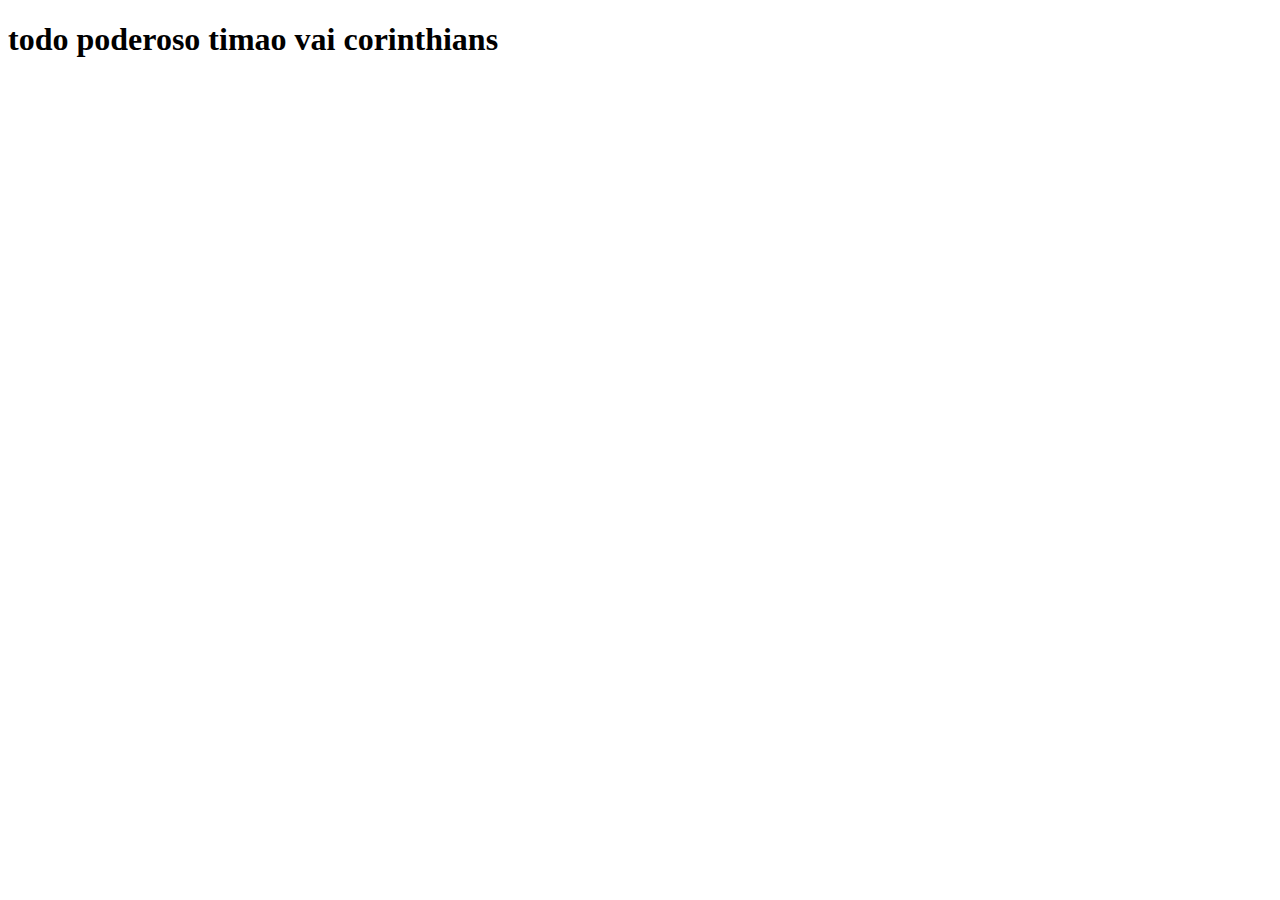
==== pages/home.html @ 0a1dcb31 "login e cadastro finalizado" ====
<!DOCTYPE html>
<html lang="pt-br">
<head>
    <meta charset="UTF-8">
    <meta name="viewport" content="width=device-width, initial-scale=1.0">
    <title>GIGA</title>
</head>
<body>
    <h1>todo poderoso timao vai corinthians</h1>
</body>
</html>
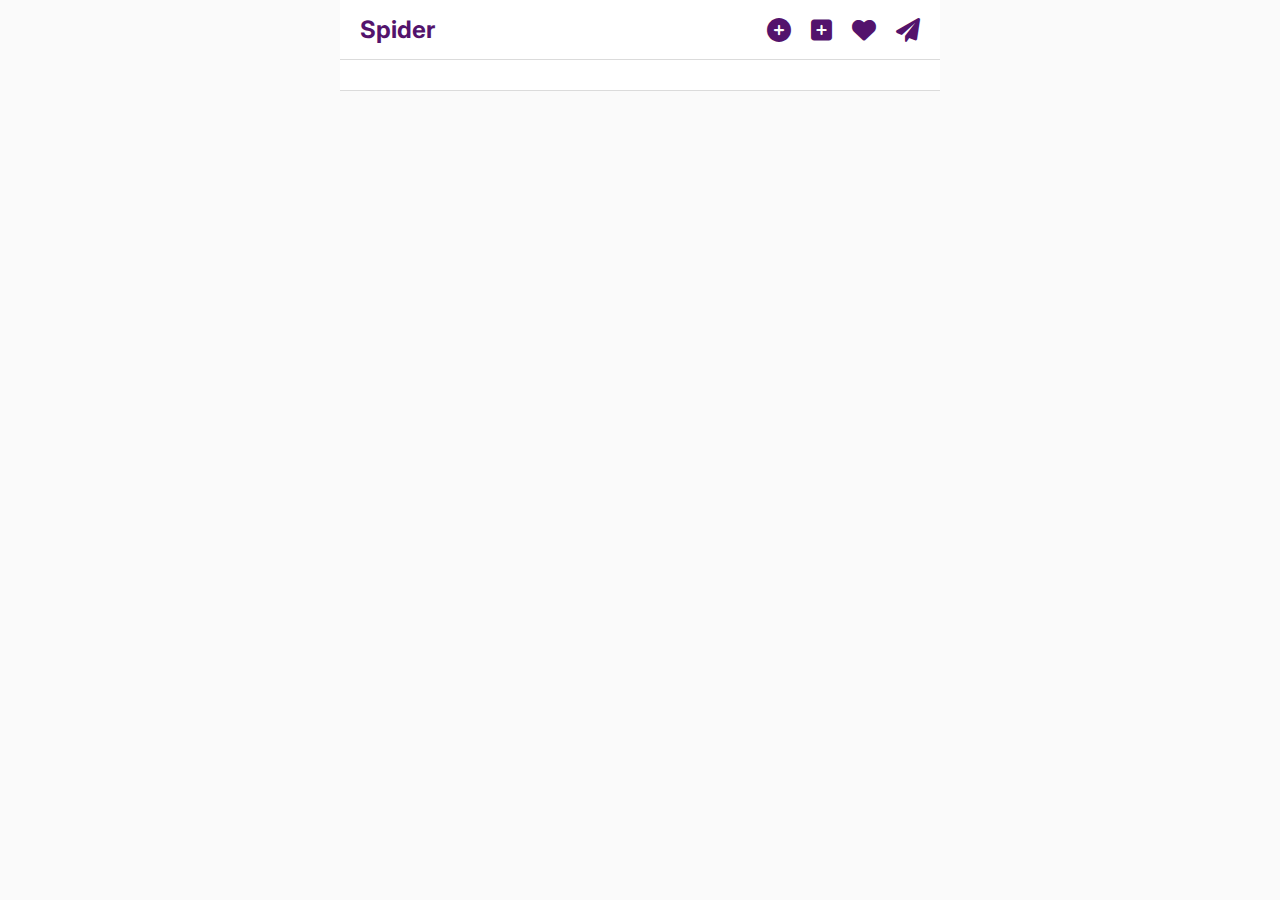
==== commit 76f7a6c6: "iniciando tela home" ====
--- a/pages/home.html
+++ b/pages/home.html
@@ -3,9 +3,62 @@
 <head>
     <meta charset="UTF-8">
     <meta name="viewport" content="width=device-width, initial-scale=1.0">
-    <title>GIGA</title>
+    <title>Home</title>
+    <link rel="stylesheet" href="../assets/css/home.css">
+    <link rel="stylesheet" href="https://fonts.googleapis.com/css2?family=Inter:wght@400;500;700&display=swap">
+    <link rel="stylesheet" href="https://cdnjs.cloudflare.com/ajax/libs/font-awesome/6.0.0-beta3/css/all.min.css">
+    <script src="../assets/js/home.js" defer></script>
 </head>
 <body>
-    <h1>todo poderoso timao vai corinthians</h1>
+    <div class="container">
+        <!-- Header -->
+        <header class="header">
+            <h1>Spider</h1>
+            <div class="header-icons">
+                <i class="fas fa-plus-square" id="newPostBtn"></i>
+                <i class="fas fa-heart"></i>
+                <i class="fas fa-paper-plane"></i>
+            </div>
+        </header>
+
+        <!-- Stories -->
+        <div class="stories-container" id="storiesContainer">
+            <div class="stories">
+                <!-- Stories serão carregados dinamicamente -->
+            </div>
+        </div>
+
+        <!-- Posts -->
+        <div class="posts-container" id="postsContainer">
+            <!-- Posts serão carregados dinamicamente -->
+        </div>
+
+        <!-- Modal para novo post -->
+        <div class="modal" id="postModal">
+            <div class="modal-content">
+                <span class="close">&times;</span>
+                <h2>Nova Publicação</h2>
+                <form id="postForm">
+                    <textarea id="postDesc" placeholder="Escreva uma legenda..." required></textarea>
+                    <input type="text" id="postLocation" placeholder="Localização (opcional)">
+                    <input type="file" id="postImage" accept="image/*" required>
+                    <button type="submit">Publicar</button>
+                </form>
+            </div>
+        </div>
+
+        <!-- Modal para novo story -->
+        <div class="modal" id="storyModal">
+            <div class="modal-content">
+                <span class="close">&times;</span>
+                <h2>Novo Story</h2>
+                <form id="storyForm">
+                    <textarea id="storyDesc" placeholder="Descrição (opcional)"></textarea>
+                    <input type="file" id="storyImage" accept="image/*" required>
+                    <button type="submit">Publicar Story</button>
+                </form>
+            </div>
+        </div>
+    </div>
 </body>
 </html>--- a/assets/css/home.css
+++ b/assets/css/home.css
@@ -0,0 +1,300 @@
+* {
+    margin: 0;
+    padding: 0;
+    box-sizing: border-box;
+    font-family: 'Inter', sans-serif;
+}
+
+body {
+    background-color: #fafafa;
+    color: #262626;
+}
+
+.container {
+    max-width: 600px;
+    margin: 0 auto;
+    padding-bottom: 60px;
+}
+
+.header {
+    display: flex;
+    justify-content: space-between;
+    align-items: center;
+    padding: 15px 20px;
+    border-bottom: 1px solid #dbdbdb;
+    position: sticky;
+    top: 0;
+    background-color: white;
+    z-index: 100;
+}
+
+.header h1 {
+    font-size: 24px;
+    font-weight: 700;
+    color: #53136C;
+}
+
+.header-icons {
+    display: flex;
+    gap: 20px;
+}
+
+.header-icons i {
+    font-size: 24px;
+    color: #53136C;
+    cursor: pointer;
+}
+
+.stories-container {
+    padding: 15px 0;
+    border-bottom: 1px solid #dbdbdb;
+    background-color: white;
+    margin-bottom: 20px;
+    position: relative;
+}
+
+.stories {
+    display: flex;
+    gap: 15px;
+    padding: 0 15px;
+    overflow-x: auto;
+    scrollbar-width: none; /* Para Firefox */
+    -ms-overflow-style: none; /* Para IE e Edge */
+}
+
+/* Esconde a barra de rolagem no Chrome, Safari e Opera */
+.stories::-webkit-scrollbar {
+    display: none;
+}
+
+/* Seta de navegação */
+.stories-nav {
+    position: absolute;
+    top: 50%;
+    transform: translateY(-50%);
+    width: 30px;
+    height: 30px;
+    background-color: white;
+    border-radius: 50%;
+    display: flex;
+    align-items: center;
+    justify-content: center;
+    box-shadow: 0 2px 5px rgba(0,0,0,0.2);
+    cursor: pointer;
+    z-index: 10;
+}
+
+.stories-nav.prev {
+    left: 5px;
+}
+
+.stories-nav.next {
+    right: 5px;
+}
+
+.stories-nav i {
+    color: #53136C;
+    font-size: 14px;
+}
+
+.story {
+    display: flex;
+    flex-direction: column;
+    align-items: center;
+    min-width: 70px;
+    cursor: pointer;
+}
+
+.story-avatar {
+    width: 66px;
+    height: 66px;
+    border-radius: 50%;
+    padding: 3px;
+    background: linear-gradient(45deg, #f09433, #e6683c, #dc2743, #cc2366, #bc1888);
+}
+
+.story-avatar img {
+    width: 100%;
+    height: 100%;
+    border-radius: 50%;
+    border: 2px solid white;
+    object-fit: cover;
+}
+
+.story-username {
+    font-size: 12px;
+    margin-top: 5px;
+    text-align: center;
+    max-width: 70px;
+    overflow: hidden;
+    text-overflow: ellipsis;
+    white-space: nowrap;
+}
+
+.post {
+    background-color: white;
+    border: 1px solid #dbdbdb;
+    border-radius: 8px;
+    margin-bottom: 20px;
+}
+
+.post-header {
+    display: flex;
+    justify-content: space-between;
+    align-items: center;
+    padding: 15px;
+}
+
+.post-user {
+    display: flex;
+    align-items: center;
+    gap: 10px;
+}
+
+.post-avatar {
+    width: 32px;
+    height: 32px;
+    border-radius: 50%;
+    object-fit: cover;
+}
+
+.post-username {
+    font-weight: 600;
+}
+
+.post-image {
+    width: 100%;
+    max-height: 600px;
+    object-fit: cover;
+}
+
+.post-actions {
+    display: flex;
+    justify-content: space-between;
+    padding: 10px 15px;
+}
+
+.post-actions i {
+    font-size: 24px;
+    margin-right: 15px;
+    cursor: pointer;
+}
+
+.post-likes {
+    font-weight: 600;
+    padding: 0 15px;
+    margin-bottom: 5px;
+}
+
+.post-caption {
+    padding: 0 15px;
+    margin-bottom: 5px;
+}
+
+.post-caption span {
+    font-weight: 600;
+    margin-right: 5px;
+}
+
+.post-comments {
+    padding: 0 15px;
+    color: #8e8e8e;
+    margin-bottom: 5px;
+    cursor: pointer;
+}
+
+.post-time {
+    padding: 0 15px 15px;
+    color: #8e8e8e;
+    font-size: 12px;
+    text-transform: uppercase;
+}
+
+.post-comment-form {
+    display: flex;
+    padding: 15px;
+    border-top: 1px solid #dbdbdb;
+}
+
+.post-comment-input {
+    flex: 1;
+    border: none;
+    outline: none;
+    background: transparent;
+}
+
+.post-comment-button {
+    border: none;
+    background: none;
+    color: #0095f6;
+    font-weight: 600;
+    cursor: pointer;
+}
+
+.modal {
+    display: none;
+    position: fixed;
+    top: 0;
+    left: 0;
+    width: 100%;
+    height: 100%;
+    background-color: rgba(0, 0, 0, 0.5);
+    z-index: 1000;
+    align-items: center;
+    justify-content: center;
+}
+
+.modal-content {
+    background-color: white;
+    padding: 20px;
+    border-radius: 10px;
+    width: 90%;
+    max-width: 500px;
+}
+
+.modal-content h2 {
+    margin-bottom: 20px;
+    text-align: center;
+    color: #53136C;
+}
+
+.modal-content form {
+    display: flex;
+    flex-direction: column;
+    gap: 15px;
+}
+
+.modal-content textarea {
+    width: 100%;
+    padding: 10px;
+    border: 1px solid #dbdbdb;
+    border-radius: 5px;
+    resize: none;
+    min-height: 100px;
+}
+
+.modal-content input[type="text"],
+.modal-content input[type="file"] {
+    width: 100%;
+    padding: 10px;
+    border: 1px solid #dbdbdb;
+    border-radius: 5px;
+}
+
+.modal-content button {
+    background: #53136C;
+    color: white;
+    border: none;
+    padding: 12px;
+    border-radius: 5px;
+    font-weight: 600;
+    cursor: pointer;
+}
+
+.close {
+    position: absolute;
+    top: 10px;
+    right: 15px;
+    font-size: 24px;
+    cursor: pointer;
+}
